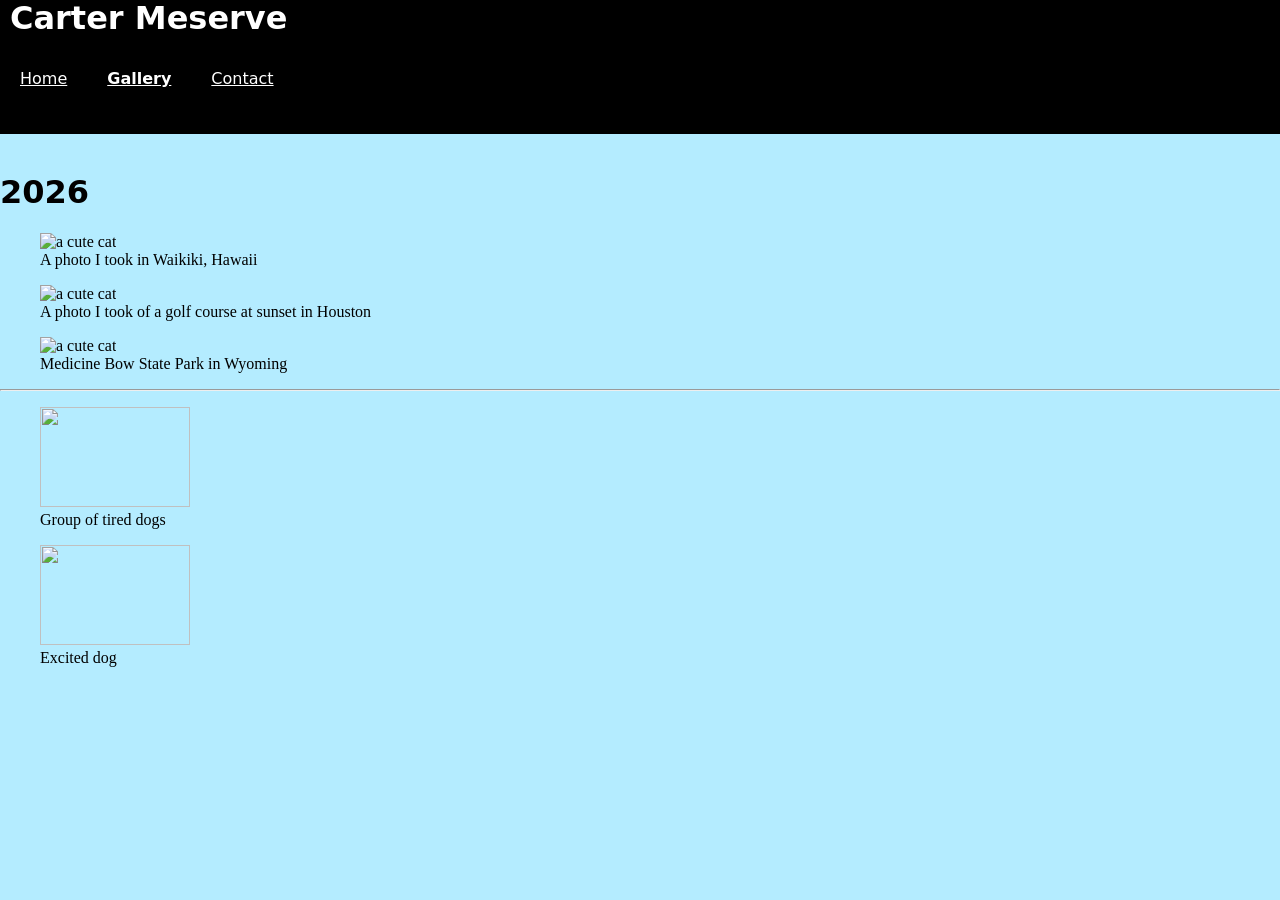
==== gallery.html @ 6393510e "Create gallery.html" ====
<!DOCTYPE html>
<html>
    <head>
        <meta charset="utf-8">
        <meta name="viewport" content="width=device-width, initial-scale=1">
        <link rel="stylesheet" href="styles.css">
        <title>Carter Meserve</title>
    </head>

    <body>
        <header>
            <h1>Carter Meserve</h1>
            <div id="navbar-container">
                <a href="index.html">Home</a>
                <a href="gallery.html" class="selected-page">Gallery</a>
                <a href="contact.html">Contact</a>
            </div>
            <br>
            <br>
        </header>
        <br>

        <h1 class="year">2026</h1>
        <div class="gallery" id="twentytwentysix">
            <figure>
                <img src="oahu.jpg" alt=" a cute cat">
                <figcaption>A photo I took in Waikiki, Hawaii</figcaption>
            </figure>
            <figure>
                <img src="lakeside.jpeg" alt=" a cute cat">
                <figcaption>A photo I took of a golf course at sunset in Houston</figcaption>
            </figure>
            <figure>
                <img src="medicine-bow.jpg" alt=" a cute cat">
                <figcaption>Medicine Bow State Park in Wyoming</figcaption>
            </figure>
            

        </div>
        <hr/>
        <div class="gallery" id="twentytwentyfive">
          <figure> 
                <img src="https://wallpaper.dog/large/17158127.jpg" height="100" width="150" />
                <figcaption>Group of tired dogs</figcaption>
          </figure>
          <figure>
            <img src="https://cdn.britannica.com/16/234216-050-C66F8665/beagle-hound-dog.jpg" height="100" width="150" />
            <figcaption>Excited dog</figcaption>
          </figure>
        </div>
    

    </body>
---- styles.css ----
* {
    box-sizing: border-box;
}
  
header {
    background-color: black;
    color: white;
    margin-top: -22px;
}

header a{
    color: white;
    margin-right: 10px;
    margin-left: 10px;
    font-family: system-ui;
    padding: 10px;
}

.selected-page {
    font-weight: 800;
}

header a:hover {
    background-color: white;
    color: black;
}

header h1{
    margin-left: 10px;
}

body {
    background-color: rgb(180, 236, 255);
    margin: 0;
    height: 100%;
    width: 100%;
}

h1, h2, p {
    font-family: system-ui;
}

h2 {
    font-weight: 750;
}

#navbar-container {
    display: flex;
    justify-content: flex-start;
}

#about-me, #travel, #hobbies {
    display: flex;
    margin-left: 25px;
}

#travel {
}

.text-right {
    margin-left: 20px;
}

p {
    font-size: 14px;
}

.img-desc {
    font-weight: 750;
}

.content-section {
    margin-top: 35px;
}
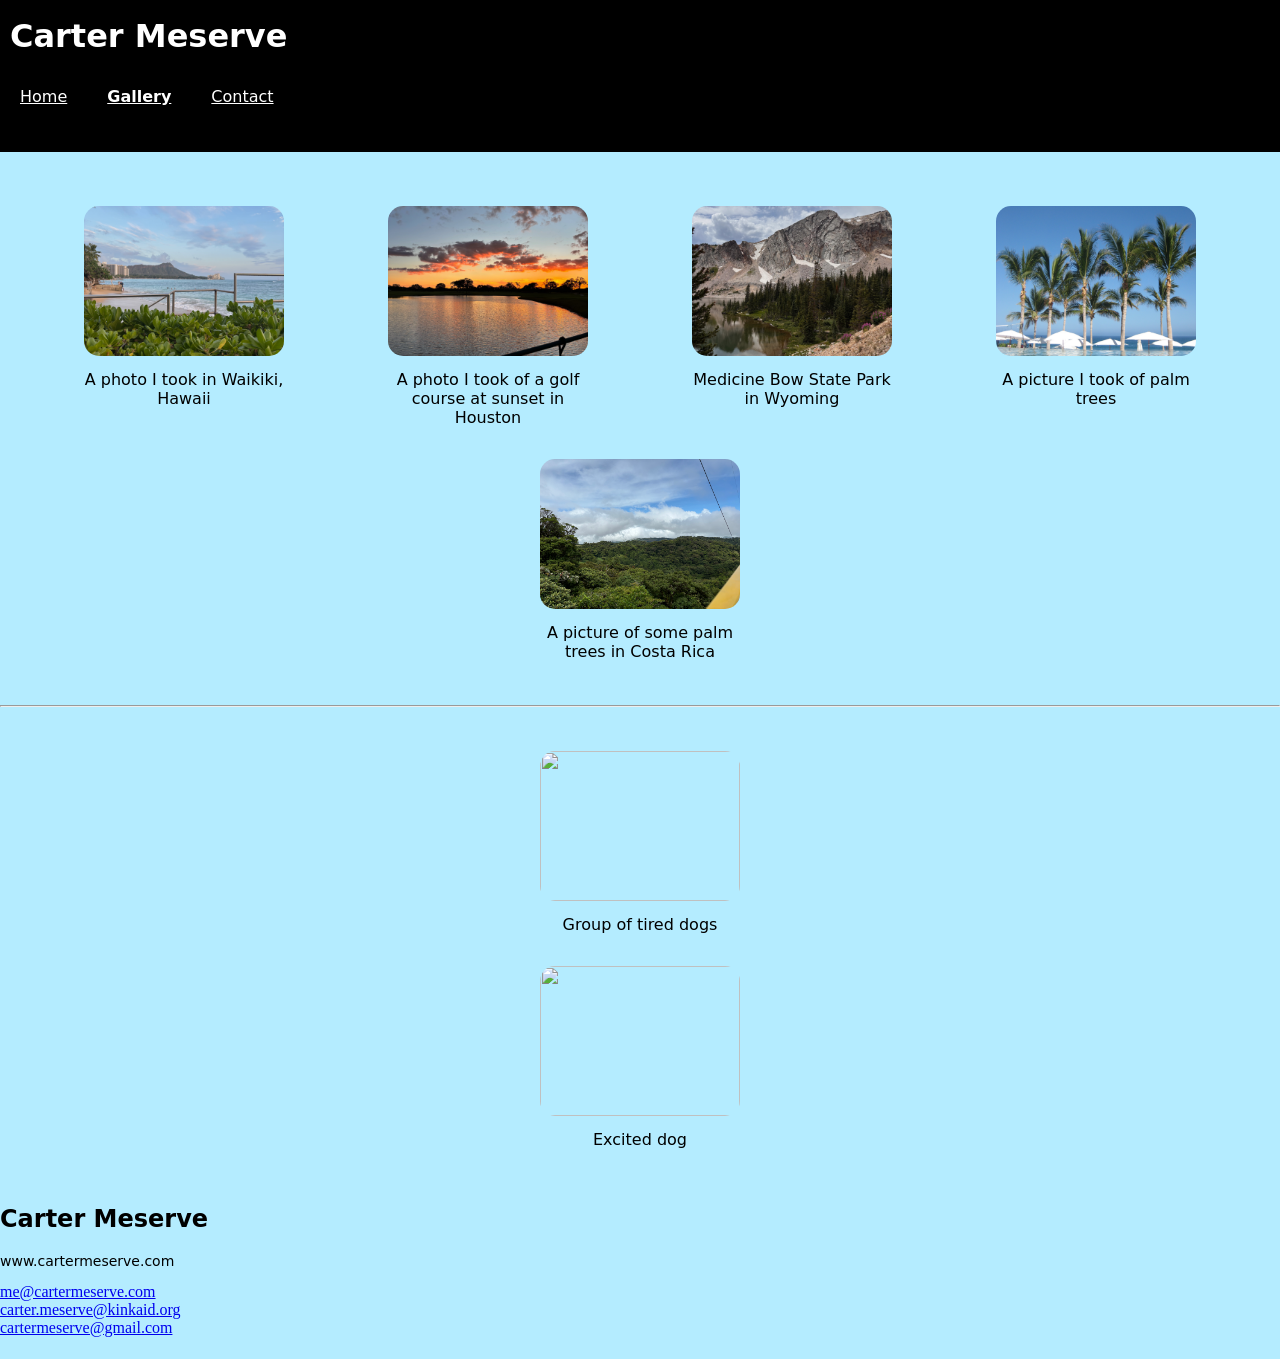
==== commit 736b89c3: "Update gallery.html" ====
--- a/gallery.html
+++ b/gallery.html
@@ -4,11 +4,12 @@
         <meta charset="utf-8">
         <meta name="viewport" content="width=device-width, initial-scale=1">
         <link rel="stylesheet" href="styles.css">
-        <title>Carter Meserve</title>
+        <title>Carter's Gallery</title>
     </head>
 
     <body>
         <header>
+            <br>
             <h1>Carter Meserve</h1>
             <div id="navbar-container">
                 <a href="index.html">Home</a>
@@ -20,7 +21,7 @@
         </header>
         <br>
 
-        <h1 class="year">2026</h1>
+        <!-- <h1 class="year">2026</h1> -->
         <div class="gallery" id="twentytwentysix">
             <figure>
                 <img src="oahu.jpg" alt=" a cute cat">
@@ -33,6 +34,14 @@
             <figure>
                 <img src="medicine-bow.jpg" alt=" a cute cat">
                 <figcaption>Medicine Bow State Park in Wyoming</figcaption>
+            </figure>
+            <figure>
+                <img src="palms.jpg" alt=" a cute cat">
+                <figcaption>A picture I took of palm trees</figcaption>
+            </figure>
+            <figure>
+                <img src="trees.jpeg" alt=" a cute cat">
+                <figcaption>A picture of some palm trees in Costa Rica</figcaption>
             </figure>
             
 
@@ -48,6 +57,16 @@
             <figcaption>Excited dog</figcaption>
           </figure>
         </div>
-    
+
+
+        <footer>
+            <h2>Carter Meserve</h2>
+            <p>www.cartermeserve.com</p>
+            <a href="mailto:me@cartermeserve.com">me@cartermeserve.com</a>
+            <br>
+            <a href="mailto:carter.meserve@kinkaid.org">carter.meserve@kinkaid.org</a>
+            <br>
+            <a href="mailto:cartermeserve@gmail.com">cartermeserve@gmail.com</a>
+        </footer>
 
     </body>
--- a/styles.css
+++ b/styles.css
@@ -72,3 +72,64 @@
 .content-section {
     margin-top: 35px;
 }
+
+#twentytwentysix{
+    padding: 20px;
+    display: flex;
+    flex-wrap: wrap;
+    justify-content: space-evenly;
+}
+
+#twentytwentyfive{
+    padding: 20px;
+    display: flex;
+    flex-wrap: wrap;
+    justify-content: space-evenly;
+    flex-direction: column;
+    align-items: center;
+}
+
+figure {
+    width: 200px;
+}
+
+figure img {
+    height: 150px;
+    width: 200px;
+    object-fit: cover;
+    border-radius: 15px;
+}
+
+figure figcaption {
+    text-align: center;
+    padding-top: 10px;
+    font-family: system-ui;
+}
+
+.year {
+    text-align: center;
+}
+
+#youtube {
+    background-color: black;
+    padding: 25px;
+    color: white;
+    font-family: system-ui;
+    font-size: 12px;
+}
+
+
+
+
+/* #youtube {
+    padding: 25px;
+    background-color: black;
+    color: white;
+    display: flex;
+}
+
+#youtube form {
+    justify-content: space-evenly;
+    flex-direction: column;
+    align-items: center;
+} */
